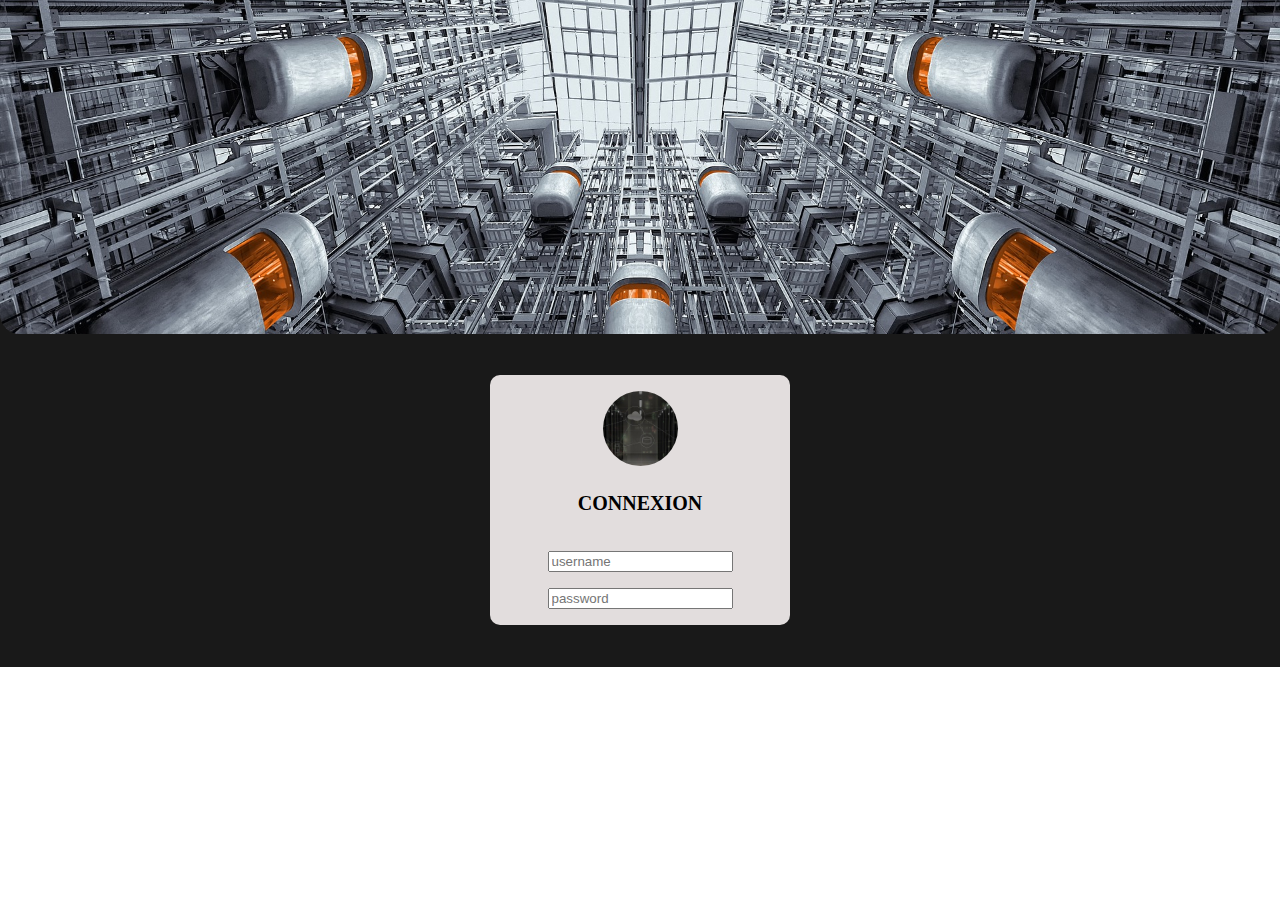
==== index.html @ e2c44e0b "add page connexion" ====
<!DOCTYPE html>
<html lang="fr">
<head>
    <meta charset="UTF-8">
    <meta http-equiv="X-UA-Compatible" content="IE=edge">
    <meta name="viewport" content="width=device-width, initial-scale=1.0">
    <!-- CSS only -->
    <link 
        href="https://cdn.jsdelivr.net/npm/bootstrap@5.2.1/dist/css/bootstrap.min.css" 
        rel="stylesheet" 
        integrity="sha384-iYQeCzEYFbKjA/T2uDLTpkwGzCiq6soy8tYaI1GyVh/UjpbCx/TYkiZhlZB6+fzT" 
        crossorigin="anonymous"
    >
    <link rel="stylesheet" href="style.css">
    <title>Tasks for my children</title>
</head>
<body>
    <div id="container">
        <div id="container-image"></div>
        <div id="container-formulaire">
            <div id="c-f">
                <div id="image-connexion"></div>
                <p>CONNEXION</p>
                <div id="container-username">
                    <label for="username"></label>
                    <input type="text" id="username" name="username" placeholder="username">
                </div>
                <div id="container-password">
                    <label for="password"></label>
                    <input type="password" id="password" name="password" placeholder="password">
                </div>
            </div>
        </div>
    </div>

    <!-- JavaScript Bundle with Popper -->
    <script 
        src="https://cdn.jsdelivr.net/npm/bootstrap@5.2.1/dist/js/bootstrap.bundle.min.js" 
        integrity="sha384-u1OknCvxWvY5kfmNBILK2hRnQC3Pr17a+RTT6rIHI7NnikvbZlHgTPOOmMi466C8" 
        crossorigin="anonymous"
    >
    </script>
</body>
</html>
---- style.css ----
body {
    height: 100vh;
    margin: 0;
    padding: 0;
}

#container {
    display: flex;
    flex-direction: column;
    height: 667px;
    background-color: rgba(0, 0, 0, 0.9);
}

#container-image, #container-formulaire {
    height: 50%;
}

#container-image {
    background-image: url(image-1.jpg);
    background-size: cover;
    background-position: center;
    border-radius: 0 0 20px 20px;
}

#container-formulaire {
    display: flex;
    justify-content: center;
    align-items: center;
}

#c-f {
    height: 250px;
    width: 300px;
    background-color: rgba(248, 243, 243, 0.9);
    border-radius: 10px;
    display: flex;
    flex-direction: column;
    align-content: center;
    justify-content: space-evenly;
    align-items: center;
}

#image-connexion {
    border-radius: 50%;
    height: 75px;
    width: 75px;
    background-image: url(image-2.jpg);
    background-size: cover;
    background-position: center;
}

p {
    text-align: center;
    font-size: 20px;
    font-weight: bold;
    color: #000;
    margin-top: 10px;
}
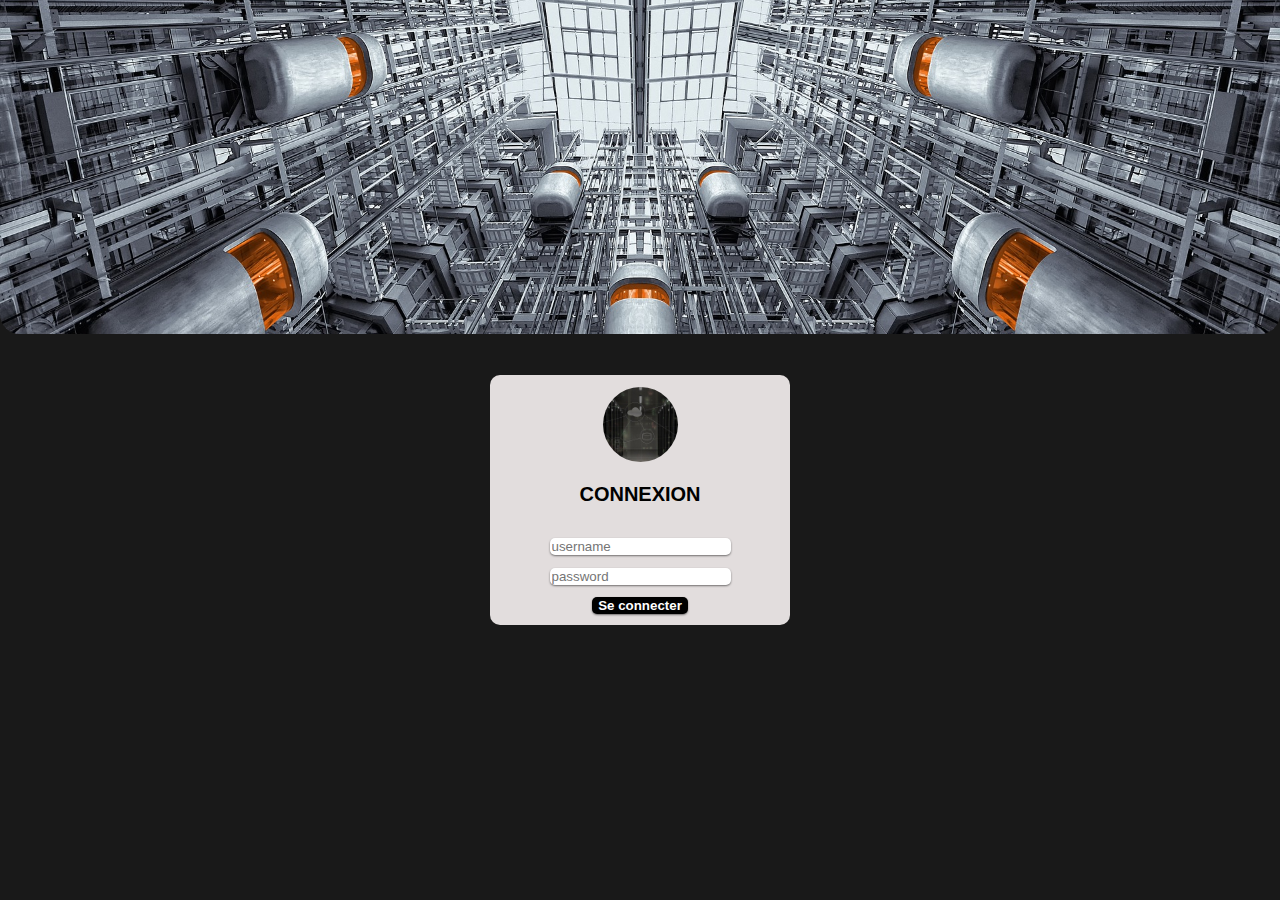
==== commit 26d7f5ac: "replace name home.html in index.html" ====
--- a/index.html
+++ b/index.html
@@ -4,6 +4,7 @@
     <meta charset="UTF-8">
     <meta http-equiv="X-UA-Compatible" content="IE=edge">
     <meta name="viewport" content="width=device-width, initial-scale=1.0">
+    <link href="http://fonts.cdnfonts.com/css/alphacentauri" rel="stylesheet">
     <!-- CSS only -->
     <link 
         href="https://cdn.jsdelivr.net/npm/bootstrap@5.2.1/dist/css/bootstrap.min.css" 
@@ -11,7 +12,7 @@
         integrity="sha384-iYQeCzEYFbKjA/T2uDLTpkwGzCiq6soy8tYaI1GyVh/UjpbCx/TYkiZhlZB6+fzT" 
         crossorigin="anonymous"
     >
-    <link rel="stylesheet" href="style.css">
+    <link rel="stylesheet" href="home.css">
     <title>Tasks for my children</title>
 </head>
 <body>
@@ -29,6 +30,9 @@
                     <label for="password"></label>
                     <input type="password" id="password" name="password" placeholder="password">
                 </div>
+                <div id="btn-container">
+                    <button onclick="loginAmbre(), loginElias()" id="btn-connexion" type="submit">Se connecter</button>
+                </div>
             </div>
         </div>
     </div>
@@ -40,5 +44,6 @@
         crossorigin="anonymous"
     >
     </script>
+    <script src="./auth/auth.js"></script>
 </body>
 </html>--- a/home.css
+++ b/home.css
@@ -0,0 +1,89 @@
+body {
+    height: 100vh;
+    margin: 0;
+    padding: 0;
+    font-family: 'AlphaCentauri', sans-serif;
+    background-color: rgba(0, 0, 0, 0.9);
+}
+
+/* ====== page de connexion ====== */
+
+#container {
+    display: flex;
+    flex-direction: column;
+    height: 667px;
+}
+
+#container-image, #container-formulaire {
+    height: 50%;
+}
+
+#container-image {
+    background-image: url(image-1.jpg);
+    background-size: cover;
+    background-position: center;
+    border-radius: 0 0 20px 20px;
+}
+
+#container-formulaire {
+    display: flex;
+    justify-content: center;
+    align-items: center;
+}
+
+#c-f {
+    height: 250px;
+    width: 300px;
+    background-color: rgba(248, 243, 243, 0.9);
+    border-radius: 10px;
+    display: flex;
+    flex-direction: column;
+    align-content: center;
+    justify-content: space-evenly;
+    align-items: center;
+}
+
+#image-connexion {
+    border-radius: 50%;
+    height: 75px;
+    width: 75px;
+    background-image: url(image-2.jpg);
+    background-size: cover;
+    background-position: center;
+}
+
+p {
+    text-align: center;
+    font-size: 20px;
+    font-weight: bold;
+    color: #000;
+    margin-top: 10px;
+}
+
+#username, #password, #btn-connexion {
+    border-radius: 5px;
+    box-shadow: 0 1px 2px rgba(0, 0, 0, 0.5);
+    border: none;
+}
+
+#btn-connexion {
+    background-color: #000;
+    color: #fff;
+    font-weight: bold;
+    cursor: pointer;
+}
+
+#btn-connexion:hover {
+    background-color: rgb(216, 123, 16);
+    color: #000;
+}
+
+a {
+    text-decoration: none;
+    color: white;
+    font-size: 12px;
+}
+
+a:hover {
+    color: white;
+}
